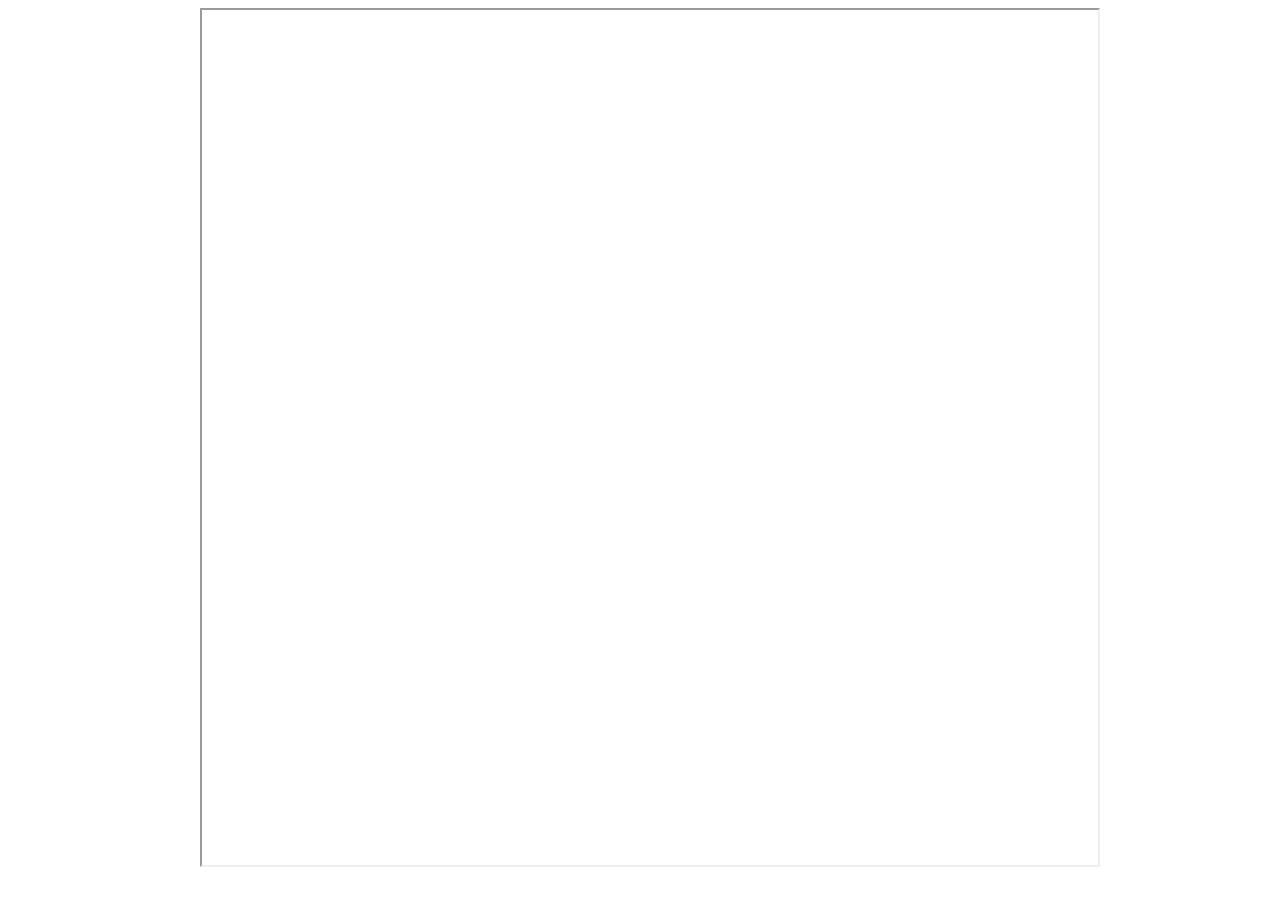
==== 3Dcar/3DcarReflection.html @ 36179922 "update" ====
<!DOCTYPE html>

<head>

    <style>

        iframe {
            margin-left: 15vw;
            margin-bottom: vh;
            margin-top: vh;
            height: 95vh;
            width: 70vw;
            position: absolute;
            z-index: -1;
        }

    </style>

</head>

<body>



        <iframe src="https://docs.google.com/document/d/e/2PACX-1vT_qRgd0zu6MErXEdI89EeY44moEISWzxn7qbxwAu_EAVRz6a8jplX4NJBrp4UK6YIsp1oVATGc96mG/pub?embedded=true"></iframe>



</body>
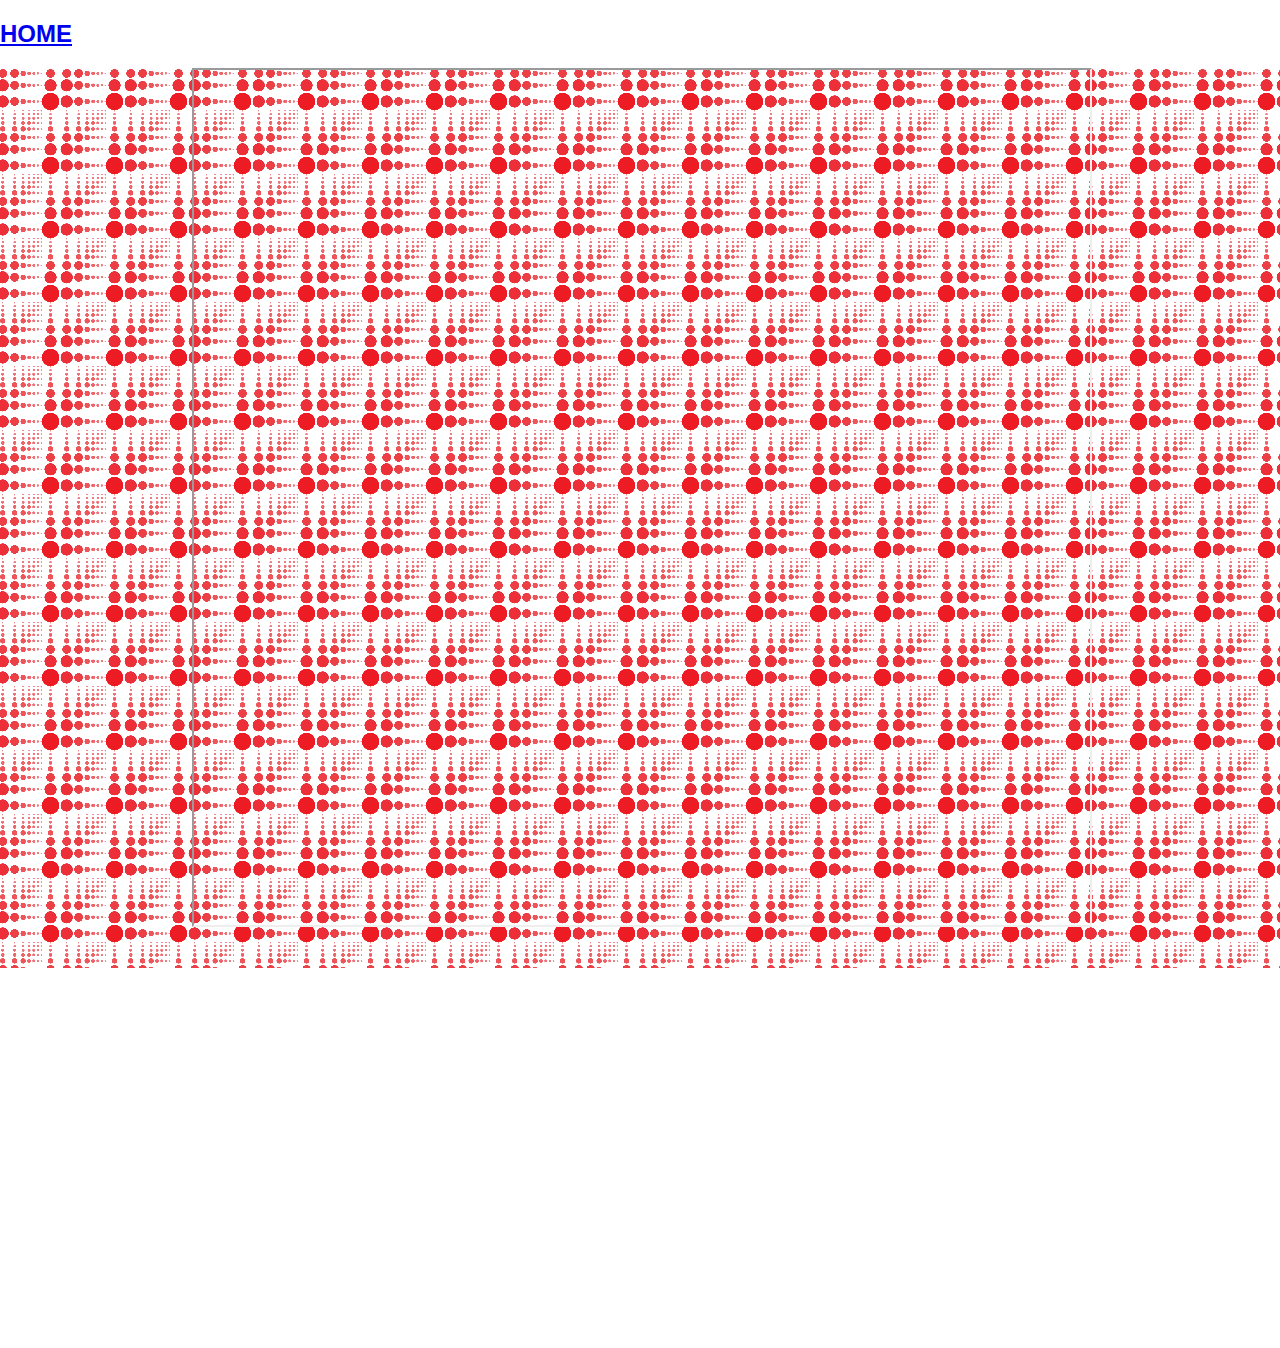
==== commit 619615bf: "1" ====
--- a/3Dcar/3DcarReflection.html
+++ b/3Dcar/3DcarReflection.html
@@ -1,6 +1,9 @@
 <!DOCTYPE html>
 
 <head>
+  <script src="../p5.js"></script>
+  <script src="../p5.sound.min.js"></script>
+  <link rel="stylesheet" type="text/css" href="../style.css">
 
     <style>
 
@@ -11,7 +14,7 @@
             height: 95vh;
             width: 70vw;
             position: absolute;
-            z-index: -1;
+            z-index: 1;
         }
 
     </style>
@@ -19,11 +22,11 @@
 </head>
 
 <body>
+  <script src="../sketch.js"></script>
+  <a href = "../index.html"><h2>HOME</h2></a>
 
 
 
-        <iframe src="https://docs.google.com/document/d/e/2PACX-1vT_qRgd0zu6MErXEdI89EeY44moEISWzxn7qbxwAu_EAVRz6a8jplX4NJBrp4UK6YIsp1oVATGc96mG/pub?embedded=true"></iframe>
-
-
+<iframe src="https://docs.google.com/document/d/e/2PACX-1vQEqcwNmEZVT51zhbee92i4JbBxIcKKU0-usntCpj65VYSdy65IvPxBvKotmR0OeRJAd0lsG_q7Tm70/pub?embedded=true"></iframe>
 
 </body>
--- a/style.css
+++ b/style.css
@@ -0,0 +1,82 @@
+html, body {
+  margin: 0;
+  padding: 0;
+  font-family:'Roboto', sans-serif;
+  background-color: rgb(255, 255, 255);
+}
+
+canvas {
+  display: block;
+  z-index: -1;
+}
+
+img {
+  border: 5px solid #000;
+}
+
+h1{
+  color: black;
+  background-color: color white;
+    font-size: 50px;
+     position: absolute;
+     left: 50%;
+     transform: translateX(-50%) translateY(-50%);
+     text-align: center;
+     top: 0%;
+}
+
+h2 {
+  positio: absolute;
+}
+
+h3 {
+  color: white;
+	   background-color: color white;
+     position: absolute;
+}
+
+p{
+    position: absolute;
+    font-size: 0.875em;
+    left: 50%;
+    transform: translateX(-50%) translateY(-50%);
+    text-align:center;
+    top: 5%;
+}
+
+table{
+  position: absolute;
+  z-index: 1;
+  width:100%;
+  top: 10%;
+
+}
+
+td {
+    width: 33vw;
+    height: 33vw;
+    vertical-align: baseline;
+    padding-top:10px;
+    text-align:center;
+
+    &:after, &:before {
+        content: '';
+
+        display: block;
+        padding-bottom: calc(50% - 0.5em);
+    }
+}
+
+.container{
+  position: relative;
+}
+
+.project {
+  position: absolute;
+  width:50%;
+  float: left;
+
+  left: 0px;
+  top: 0px;
+  z-index: 1;
+}
